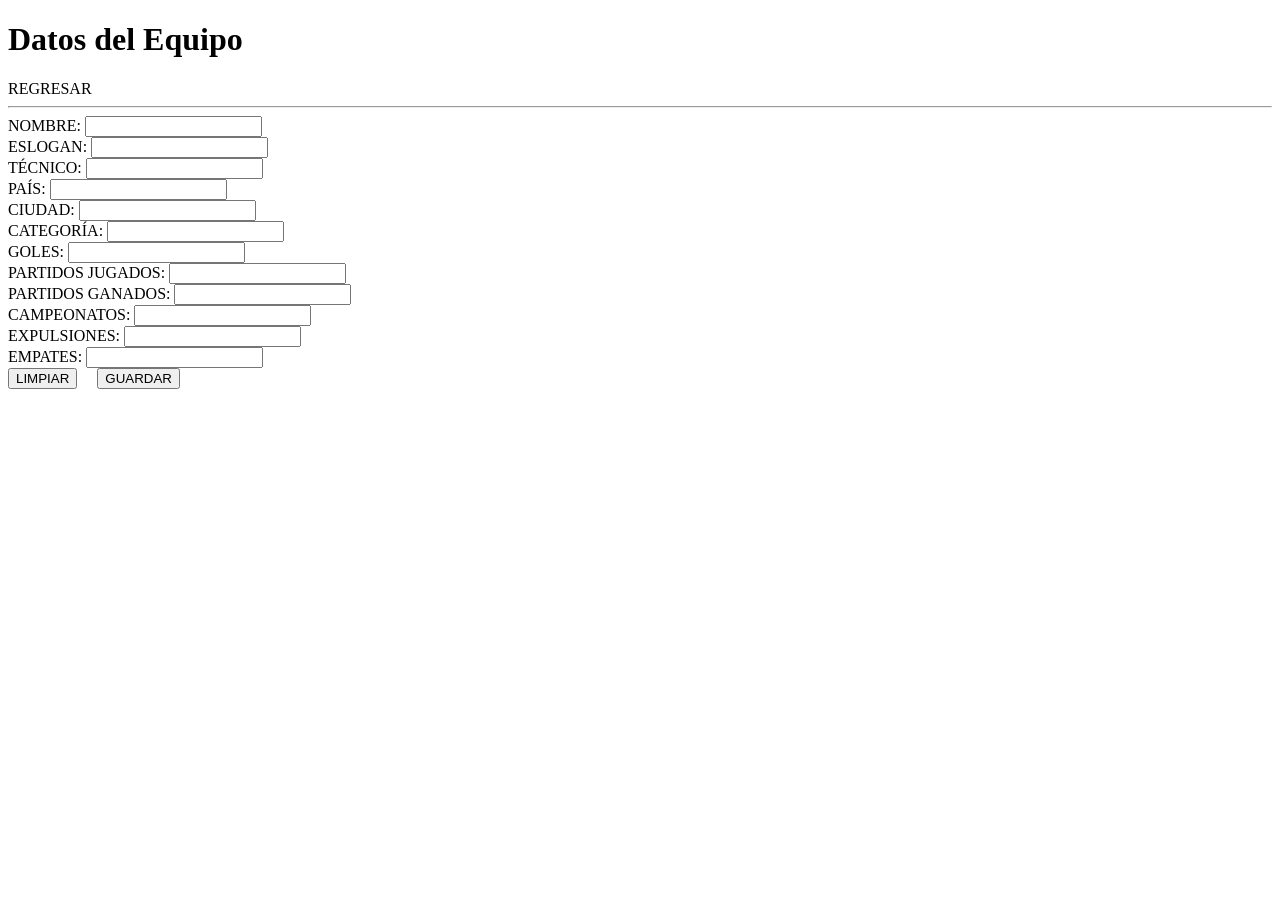
==== src/main/resources/templates/modificar.html @ dd7b267b "Implementacion de funcion de agregar equipos" ====
<!DOCTYPE html>
<!--
Click nbfs://nbhost/SystemFileSystem/Templates/Licenses/license-default.txt to change this license
Click nbfs://nbhost/SystemFileSystem/Templates/Other/html.html to edit this template
-->
<html  xmlns:th="http://www.thymeleaf.org" 
       xmlns="http://www.w3.org/1999/xhtml"
       >
    <head>
        <title>TODO supply a title</title>
        <meta charset="UTF-8">
    </head>
    <body>
        <h1>Datos del Equipo</h1>

        <a th:href="@{/}">REGRESAR</a>

        <hr>

            <form th:action="@{/guardar}" method="POST" th:object="${equipo}">

                <input type="hidden" th:field="*{id}" />

                <label for="nombre">NOMBRE:</label>
                <input type="text" th:field="*{nombre}" required />
                <br>

                <label for="eslogan">ESLOGAN:</label>
                <input type="text" th:field="*{eslogan}" />
                <br>

                <label for="tecnico">TÉCNICO:</label>
                <input type="text" th:field="*{tecnico}" />
                <br>

                <label for="pais">PAÍS:</label>
                <input type="text" th:field="*{pais}" />
                <br>

                <label for="ciudad">CIUDAD:</label>
                <input type="text" th:field="*{ciudad}" />
                <br>

                <label for="categoria">CATEGORÍA:</label>
                <input type="text" th:field="*{categoria}" />
                <br>

                <label for="numGoles">GOLES:</label>
                <input type="number" th:field="*{numGoles}" min="0" />
                <br>

                <label for="numPartidosJugados">PARTIDOS JUGADOS:</label>
                <input type="number" th:field="*{numPartidosJugados}" min="0" />
                <br>

                <label for="numPartidosGanados">PARTIDOS GANADOS:</label>
                <input type="number" th:field="*{numPartidosGanados}" min="0" />
                <br>

                <label for="numCampeonatos">CAMPEONATOS:</label>
                <input type="number" th:field="*{numCampeonatos}" min="0" />
                <br>

                <label for="numExpulsiones">EXPULSIONES:</label>
                <input type="number" th:field="*{numExpulsiones}" min="0" />
                <br>

                <label for="numEmpates">EMPATES:</label>
                <input type="number" th:field="*{numEmpates}" min="0" />
                <br>

                <input type="reset" value="LIMPIAR"/>
                &nbsp;&nbsp;&nbsp;

                <input type="submit" value="GUARDAR"/>

            </form>

    </body>
</html>
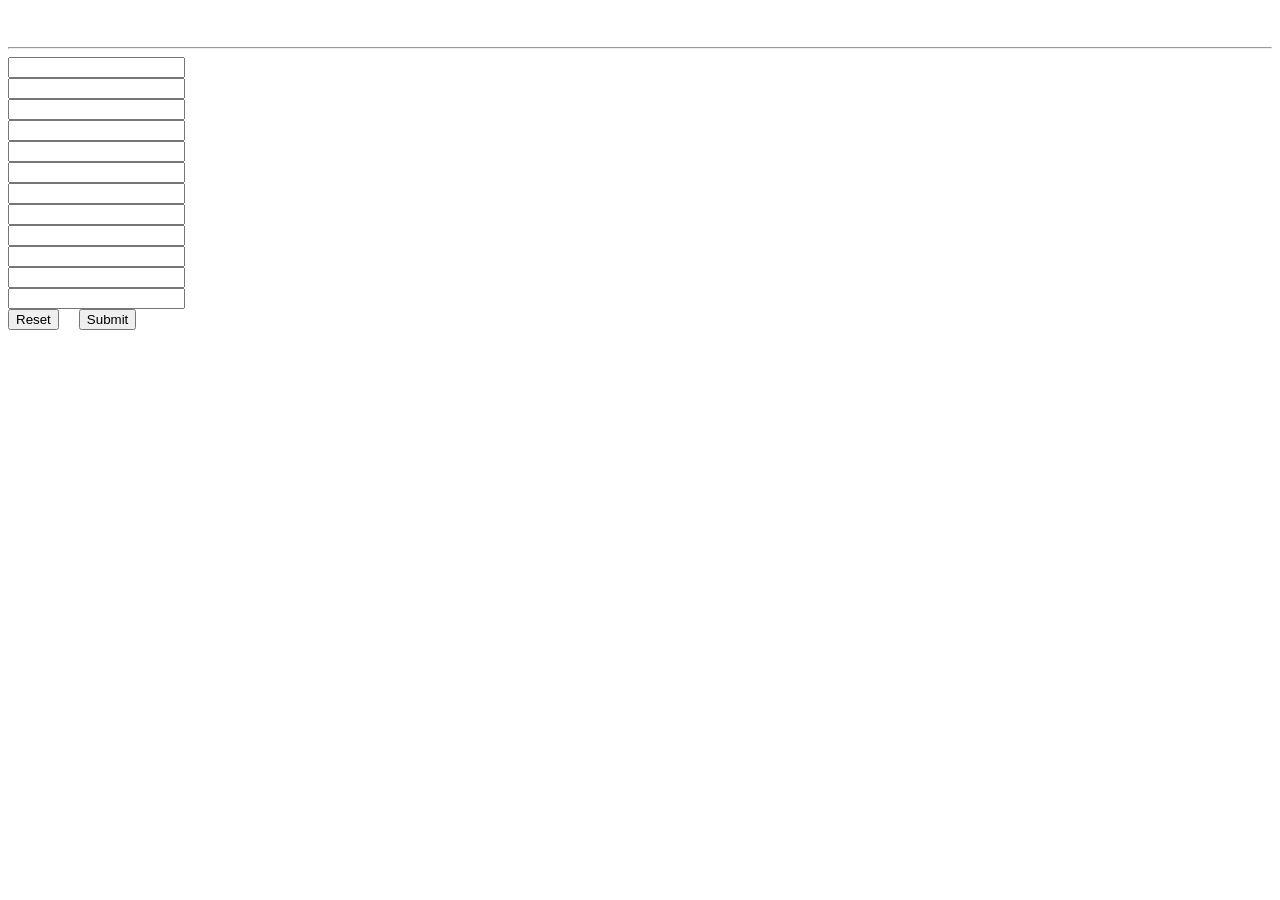
==== commit bfa8bea4: "Implementacion de etiquetas de mensajes" ====
--- a/src/main/resources/templates/modificar.html
+++ b/src/main/resources/templates/modificar.html
@@ -11,70 +11,94 @@
         <meta charset="UTF-8">
     </head>
     <body>
-        <h1>Datos del Equipo</h1>
 
-        <a th:href="@{/}">REGRESAR</a>
+        <h1 th:text="#{equipo.formulario}"></h1>
 
-        <hr>
+        <a th:href="@{/}" th:text="#{accion.regresar}"></a>
 
-            <form th:action="@{/guardar}" method="POST" th:object="${equipo}">
+        <br/>
+        <hr/>
 
-                <input type="hidden" th:field="*{id}" />
+        <form th:action="@{/guardar}" method="POST" th:object="${equipo}">
 
-                <label for="nombre">NOMBRE:</label>
-                <input type="text" th:field="*{nombre}" required />
-                <br>
+            <input type="hidden" th:field="*{id}" />
 
-                <label for="eslogan">ESLOGAN:</label>
-                <input type="text" th:field="*{eslogan}" />
-                <br>
+            <label for="nombre" th:text="#{equipo.nombre}"></label>
+            <input type="text" th:field="*{nombre}" />
+            <span th:if="${#fields.hasErrors('nombre')}"
+                  th:errors="*{nombre}"></span>
+            <br/>
 
-                <label for="tecnico">TÉCNICO:</label>
-                <input type="text" th:field="*{tecnico}" />
-                <br>
+            <label for="eslogan" th:text="#{equipo.eslogan}"></label>
+            <input type="text" th:field="*{eslogan}" />
+            <br/>
 
-                <label for="pais">PAÍS:</label>
-                <input type="text" th:field="*{pais}" />
-                <br>
+            <label for="tecnico" th:text="#{equipo.tecnico}"></label>
+            <input type="text" th:field="*{tecnico}" />
+            <span th:if="${#fields.hasErrors('tecnico')}"
+                  th:errors="*{tecnico}"></span>
+            <br/>
 
-                <label for="ciudad">CIUDAD:</label>
-                <input type="text" th:field="*{ciudad}" />
-                <br>
+            <label for="pais" th:text="#{equipo.pais}"></label>
+            <input type="text" th:field="*{pais}" />
+            <span th:if="${#fields.hasErrors('pais')}"
+                  th:errors="*{pais}"></span>
+            <br/>
 
-                <label for="categoria">CATEGORÍA:</label>
-                <input type="text" th:field="*{categoria}" />
-                <br>
+            <label for="ciudad" th:text="#{equipo.ciudad}"></label>
+            <input type="text" th:field="*{ciudad}" />
+            <span th:if="${#fields.hasErrors('ciudad')}"
+                  th:errors="*{ciudad}"></span>
+            <br/>
 
-                <label for="numGoles">GOLES:</label>
-                <input type="number" th:field="*{numGoles}" min="0" />
-                <br>
+            <label for="categoria" th:text="#{equipo.categoria}"></label>
+            <input type="text" th:field="*{categoria}" />
+            <span th:if="${#fields.hasErrors('categoria')}"
+                  th:errors="*{categoria}"></span>
+            <br/>
 
-                <label for="numPartidosJugados">PARTIDOS JUGADOS:</label>
-                <input type="number" th:field="*{numPartidosJugados}" min="0" />
-                <br>
+            <label for="numGoles" th:text="#{equipo.numGoles}"></label>
+            <input type="number" th:field="*{numGoles}" />
+            <span th:if="${#fields.hasErrors('numGoles')}"
+                  th:errors="*{numGoles}"></span>
+            <br/>
 
-                <label for="numPartidosGanados">PARTIDOS GANADOS:</label>
-                <input type="number" th:field="*{numPartidosGanados}" min="0" />
-                <br>
+            <label for="numPartidosJugados" th:text="#{equipo.numPartidosJugados}"></label>
+            <input type="number" th:field="*{numPartidosJugados}" />
+            <span th:if="${#fields.hasErrors('numPartidosJugados')}"
+                  th:errors="*{numPartidosJugados}"></span>
+            <br/>
 
-                <label for="numCampeonatos">CAMPEONATOS:</label>
-                <input type="number" th:field="*{numCampeonatos}" min="0" />
-                <br>
+            <label for="numPartidosGanados" th:text="#{equipo.numPartidosGanados}"></label>
+            <input type="number" th:field="*{numPartidosGanados}" />
+            <span th:if="${#fields.hasErrors('numPartidosGanados')}"
+                  th:errors="*{numPartidosGanados}"></span>
+            <br/>
 
-                <label for="numExpulsiones">EXPULSIONES:</label>
-                <input type="number" th:field="*{numExpulsiones}" min="0" />
-                <br>
+            <label for="numCampeonatos" th:text="#{equipo.numCampeonatos}"></label>
+            <input type="number" th:field="*{numCampeonatos}" />
+            <span th:if="${#fields.hasErrors('numCampeonatos')}"
+                  th:errors="*{numCampeonatos}"></span>
+            <br/>
 
-                <label for="numEmpates">EMPATES:</label>
-                <input type="number" th:field="*{numEmpates}" min="0" />
-                <br>
+            <label for="numExpulsiones" th:text="#{equipo.numExpulsiones}"></label>
+            <input type="number" th:field="*{numExpulsiones}" />
+            <span th:if="${#fields.hasErrors('numExpulsiones')}"
+                  th:errors="*{numExpulsiones}"></span>
+            <br/>
 
-                <input type="reset" value="LIMPIAR"/>
-                &nbsp;&nbsp;&nbsp;
+            <label for="numEmpates" th:text="#{equipo.numEmpates}"></label>
+            <input type="number" th:field="*{numEmpates}" />
+            <span th:if="${#fields.hasErrors('numEmpates')}"
+                  th:errors="*{numEmpates}"></span>
+            <br/>
 
-                <input type="submit" value="GUARDAR"/>
+            <input type="reset" th:value="#{accion.reiniciar}" />
+            &nbsp;&nbsp;&nbsp;
 
-            </form>
+            <input type="submit" th:value="#{accion.guardar}" />
+
+        </form>
 
     </body>
 </html>
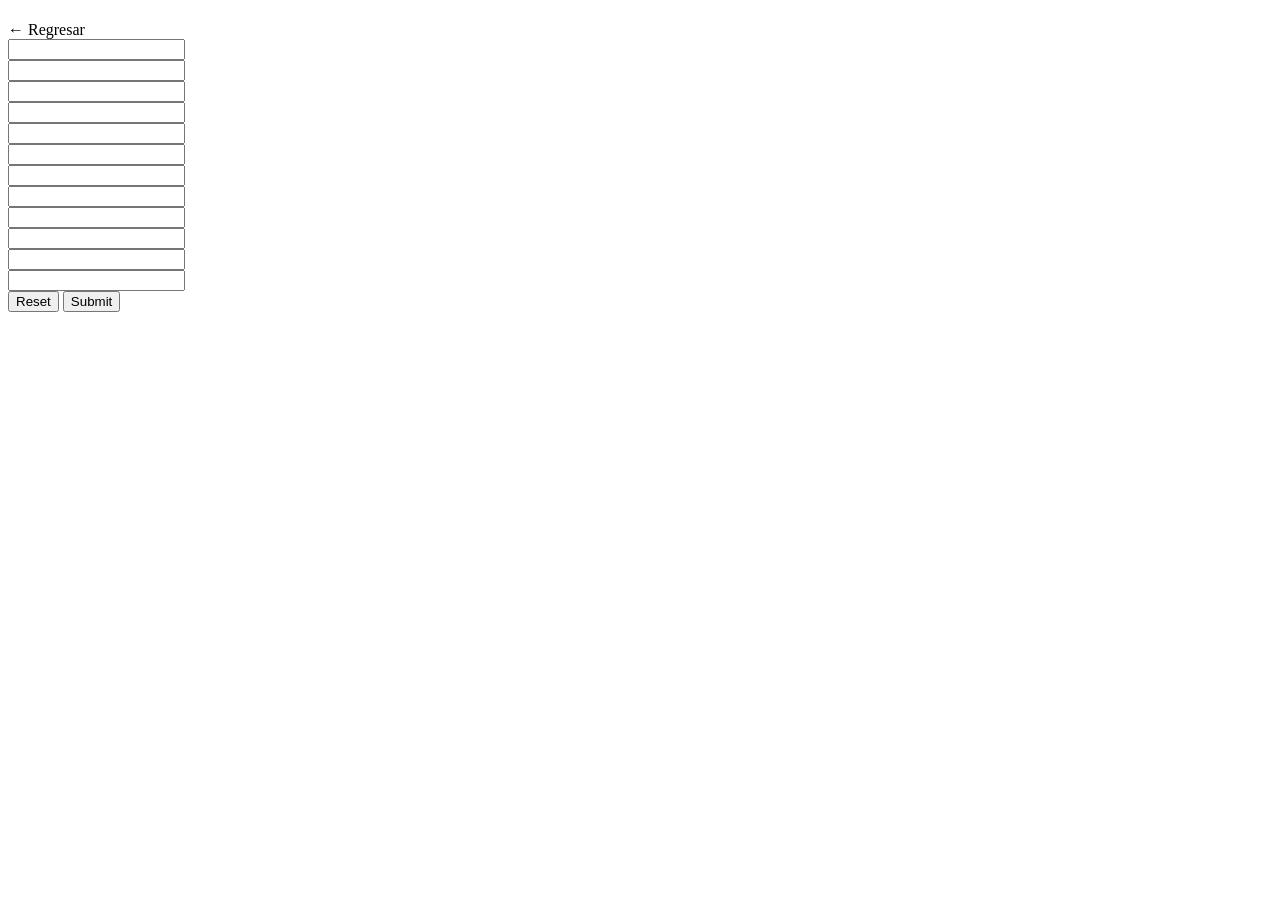
==== commit 55700b1f: "Mejorados los estilos" ====
--- a/src/main/resources/templates/modificar.html
+++ b/src/main/resources/templates/modificar.html
@@ -9,96 +9,120 @@
     <head>
         <title>TODO supply a title</title>
         <meta charset="UTF-8">
+        <link rel="stylesheet" th:href="@{/css/estilos.css}">
     </head>
     <body>
 
-        <h1 th:text="#{equipo.formulario}"></h1>
+        <div class="form-container">
 
-        <a th:href="@{/}" th:text="#{accion.regresar}"></a>
+            <div class="form-card">
 
-        <br/>
-        <hr/>
+                <h1 th:text="#{equipo.formulario}"></h1>
 
-        <form th:action="@{/guardar}" method="POST" th:object="${equipo}">
+                <a class="btn-volver" th:href="@{/}">
+                    ← Regresar
+                </a>
 
-            <input type="hidden" th:field="*{id}" />
+                <form th:action="@{/guardar}" method="POST" th:object="${equipo}">
 
-            <label for="nombre" th:text="#{equipo.nombre}"></label>
-            <input type="text" th:field="*{nombre}" />
-            <span th:if="${#fields.hasErrors('nombre')}"
-                  th:errors="*{nombre}"></span>
-            <br/>
+                    <input type="hidden" th:field="*{id}" />
 
-            <label for="eslogan" th:text="#{equipo.eslogan}"></label>
-            <input type="text" th:field="*{eslogan}" />
-            <br/>
+                    <div class="campo">
+                        <label th:text="#{equipo.nombre}"></label>
+                        <input type="text" th:field="*{nombre}" />
+                        <span class="error"
+                              th:if="${#fields.hasErrors('nombre')}"
+                              th:errors="*{nombre}"></span>
+                    </div>
 
-            <label for="tecnico" th:text="#{equipo.tecnico}"></label>
-            <input type="text" th:field="*{tecnico}" />
-            <span th:if="${#fields.hasErrors('tecnico')}"
-                  th:errors="*{tecnico}"></span>
-            <br/>
+                    <div class="campo">
+                        <label th:text="#{equipo.eslogan}"></label>
+                        <input type="text" th:field="*{eslogan}" />
+                    </div>
 
-            <label for="pais" th:text="#{equipo.pais}"></label>
-            <input type="text" th:field="*{pais}" />
-            <span th:if="${#fields.hasErrors('pais')}"
-                  th:errors="*{pais}"></span>
-            <br/>
+                    <div class="campo">
+                        <label th:text="#{equipo.tecnico}"></label>
+                        <input type="text" th:field="*{tecnico}" />
+                        <span class="error"
+                              th:if="${#fields.hasErrors('tecnico')}"
+                              th:errors="*{tecnico}"></span>
+                    </div>
 
-            <label for="ciudad" th:text="#{equipo.ciudad}"></label>
-            <input type="text" th:field="*{ciudad}" />
-            <span th:if="${#fields.hasErrors('ciudad')}"
-                  th:errors="*{ciudad}"></span>
-            <br/>
+                    <div class="campo">
+                        <label th:text="#{equipo.pais}"></label>
+                        <input type="text" th:field="*{pais}" />
+                        <span class="error"
+                              th:if="${#fields.hasErrors('pais')}"
+                              th:errors="*{pais}"></span>
+                    </div>
 
-            <label for="categoria" th:text="#{equipo.categoria}"></label>
-            <input type="text" th:field="*{categoria}" />
-            <span th:if="${#fields.hasErrors('categoria')}"
-                  th:errors="*{categoria}"></span>
-            <br/>
+                    <div class="campo">
+                        <label th:text="#{equipo.ciudad}"></label>
+                        <input type="text" th:field="*{ciudad}" />
+                        <span class="error"
+                              th:if="${#fields.hasErrors('ciudad')}"
+                              th:errors="*{ciudad}"></span>
+                    </div>
 
-            <label for="numGoles" th:text="#{equipo.numGoles}"></label>
-            <input type="number" th:field="*{numGoles}" />
-            <span th:if="${#fields.hasErrors('numGoles')}"
-                  th:errors="*{numGoles}"></span>
-            <br/>
+                    <div class="campo">
+                        <label th:text="#{equipo.categoria}"></label>
+                        <input type="text" th:field="*{categoria}" />
+                        <span class="error"
+                              th:if="${#fields.hasErrors('categoria')}"
+                              th:errors="*{categoria}"></span>
+                    </div>
 
-            <label for="numPartidosJugados" th:text="#{equipo.numPartidosJugados}"></label>
-            <input type="number" th:field="*{numPartidosJugados}" />
-            <span th:if="${#fields.hasErrors('numPartidosJugados')}"
-                  th:errors="*{numPartidosJugados}"></span>
-            <br/>
+                    <div class="stats-grid">
 
-            <label for="numPartidosGanados" th:text="#{equipo.numPartidosGanados}"></label>
-            <input type="number" th:field="*{numPartidosGanados}" />
-            <span th:if="${#fields.hasErrors('numPartidosGanados')}"
-                  th:errors="*{numPartidosGanados}"></span>
-            <br/>
+                        <div class="campo">
+                            <label th:text="#{equipo.numGoles}"></label>
+                            <input type="number" th:field="*{numGoles}" />
+                        </div>
 
-            <label for="numCampeonatos" th:text="#{equipo.numCampeonatos}"></label>
-            <input type="number" th:field="*{numCampeonatos}" />
-            <span th:if="${#fields.hasErrors('numCampeonatos')}"
-                  th:errors="*{numCampeonatos}"></span>
-            <br/>
+                        <div class="campo">
+                            <label th:text="#{equipo.numPartidosJugados}"></label>
+                            <input type="number" th:field="*{numPartidosJugados}" />
+                        </div>
 
-            <label for="numExpulsiones" th:text="#{equipo.numExpulsiones}"></label>
-            <input type="number" th:field="*{numExpulsiones}" />
-            <span th:if="${#fields.hasErrors('numExpulsiones')}"
-                  th:errors="*{numExpulsiones}"></span>
-            <br/>
+                        <div class="campo">
+                            <label th:text="#{equipo.numPartidosGanados}"></label>
+                            <input type="number" th:field="*{numPartidosGanados}" />
+                        </div>
 
-            <label for="numEmpates" th:text="#{equipo.numEmpates}"></label>
-            <input type="number" th:field="*{numEmpates}" />
-            <span th:if="${#fields.hasErrors('numEmpates')}"
-                  th:errors="*{numEmpates}"></span>
-            <br/>
+                        <div class="campo">
+                            <label th:text="#{equipo.numCampeonatos}"></label>
+                            <input type="number" th:field="*{numCampeonatos}" />
+                        </div>
 
-            <input type="reset" th:value="#{accion.reiniciar}" />
-            &nbsp;&nbsp;&nbsp;
+                        <div class="campo">
+                            <label th:text="#{equipo.numExpulsiones}"></label>
+                            <input type="number" th:field="*{numExpulsiones}" />
+                        </div>
 
-            <input type="submit" th:value="#{accion.guardar}" />
+                        <div class="campo">
+                            <label th:text="#{equipo.numEmpates}"></label>
+                            <input type="number" th:field="*{numEmpates}" />
+                        </div>
 
-        </form>
+                    </div>
+
+                    <div class="botones-form">
+
+                        <input class="btn-reset"
+                               type="reset"
+                               th:value="#{accion.reiniciar}" />
+
+                        <input class="btn-save"
+                               type="submit"
+                               th:value="#{accion.guardar}" />
+
+                    </div>
+
+                </form>
+
+            </div>
+
+        </div>
 
     </body>
 </html>
